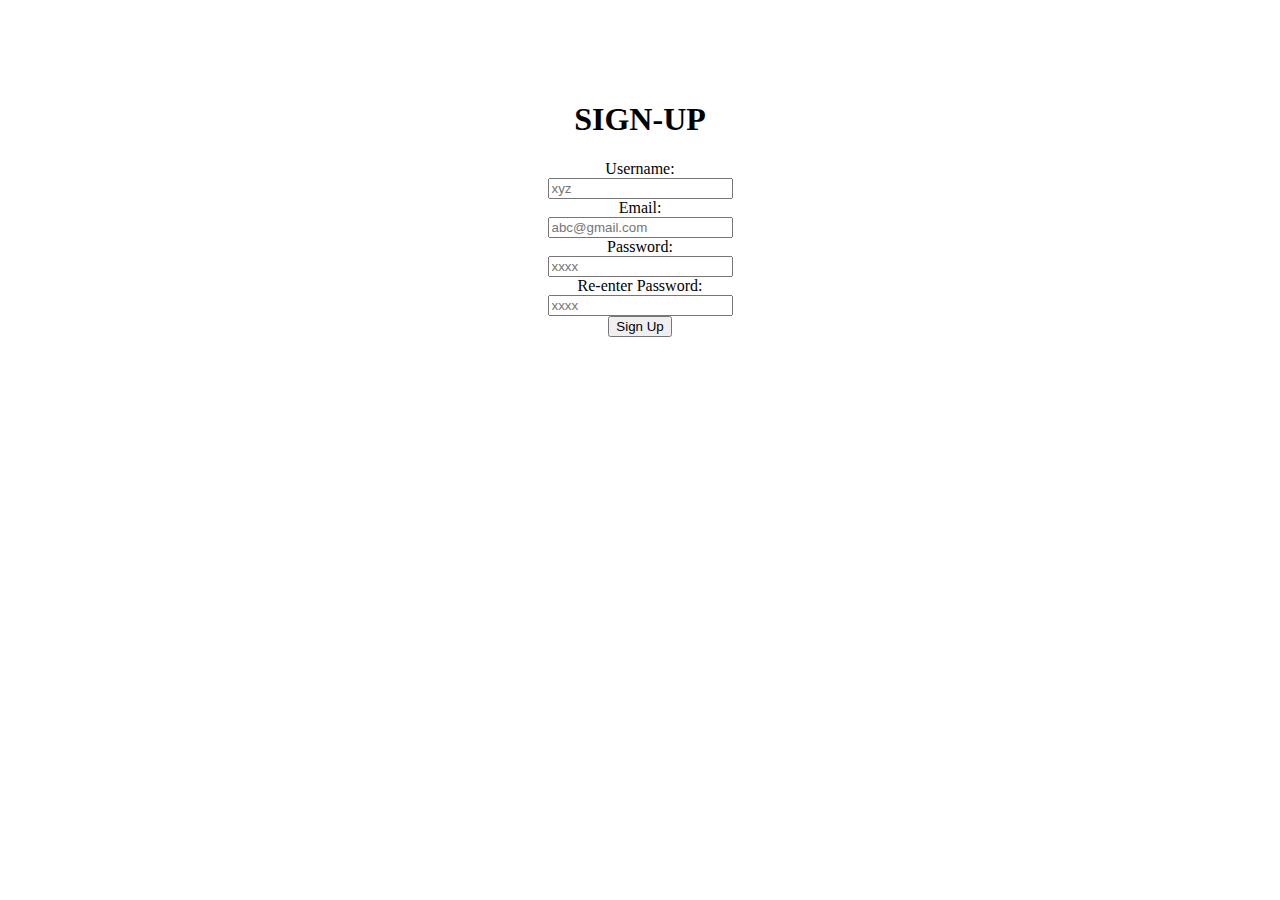
==== index.html @ 6c63bdb5 "Update index.html" ====
<!DOCTYPE html>
<html lang ='en'>
<head>
	<meta charset="	UTF-8">
    <meta name="viewport" content="width=device-width, initial-scale=1">
	<title>registration page</title>
	<style type="text/css">
		body{  
			background-image: url('images.jpg');
			text-align: center;
		}
		.container{
		
		}
	</style>
	<script>
		 function exec(){
		
         	  alert("registration successful");
  
     }
	</script>
</head>
<body><br><br><br><br>
<h1 class="h_1">SIGN-UP</h1>
<div class="container">
	<form>
		<div id="a">Username:</div>
		<input id="aa" type="text" placeholder="xyz">
		<div id="b">Email:</div>
		<input id="bb" type="email" placeholder="abc@gmail.com">
	    <div id="c">Password:</div>
		<input id="cc" type="Password" placeholder="xxxx">
		<div id="d">Re-enter Password:</div><div id="f"></div>
		<input id="dd" type="Password" placeholder="xxxx">
		<br>
		<input id="e" type="submit" value="Sign Up" onclick="exec()">
 	</form>
	</div>
</body>
</html>
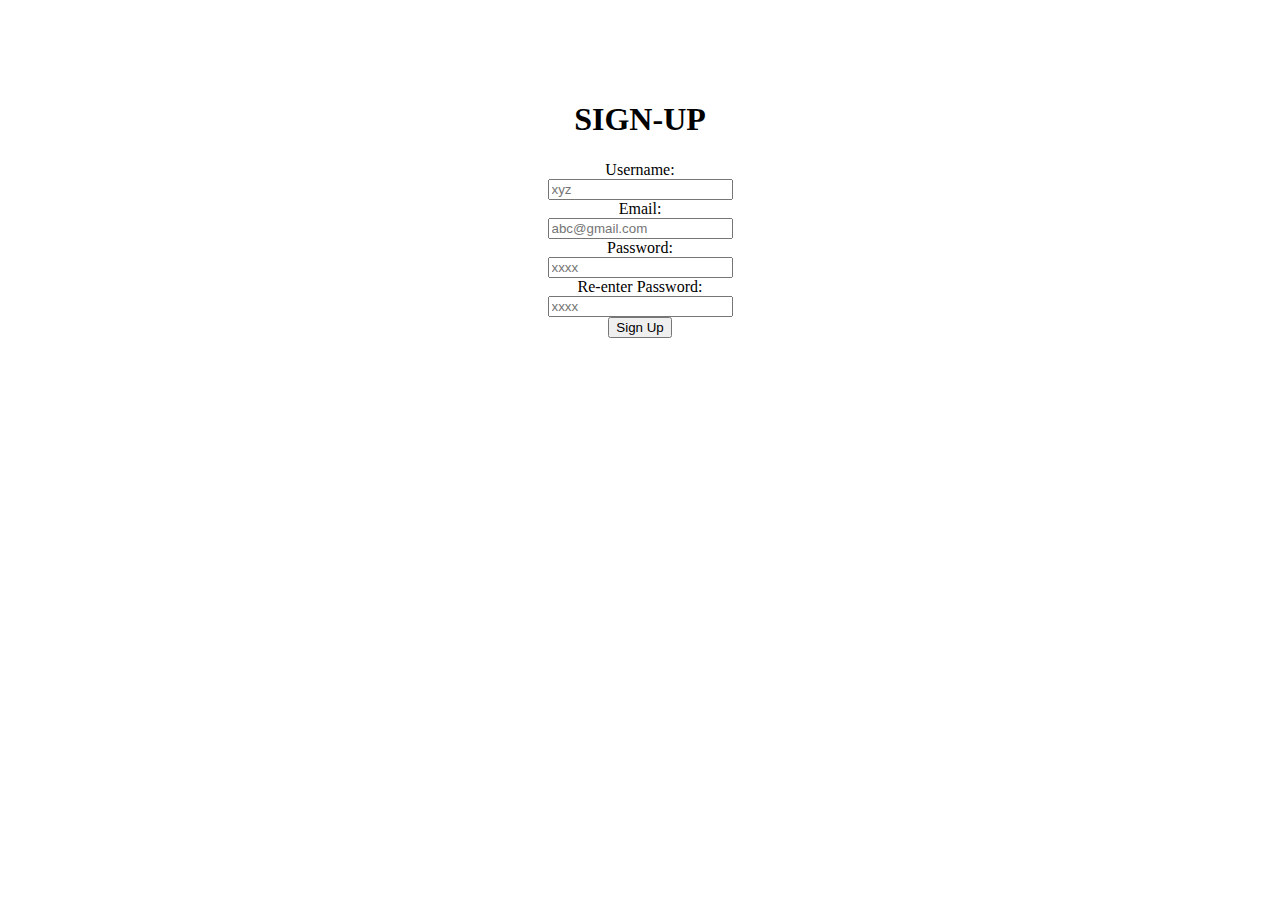
==== commit 5812b6b4: "another cmt" ====
--- a/index.html
+++ b/index.html
@@ -10,7 +10,7 @@
 			text-align: center;
 		}
 		.container{
-		
+		padding: 1px 1px 1px 1px;
 		}
 	</style>
 	<script>
@@ -24,7 +24,7 @@
 <body><br><br><br><br>
 <h1 class="h_1">SIGN-UP</h1>
 <div class="container">
-	<form>
+	<form onsubmit="exec()">
 		<div id="a">Username:</div>
 		<input id="aa" type="text" placeholder="xyz">
 		<div id="b">Email:</div>
@@ -35,6 +35,8 @@
 		<input id="dd" type="Password" placeholder="xxxx">
 		<br>
 		<input id="e" type="submit" value="Sign Up" onclick="exec()">
+		
+		
  	</form>
 	</div>
 </body>
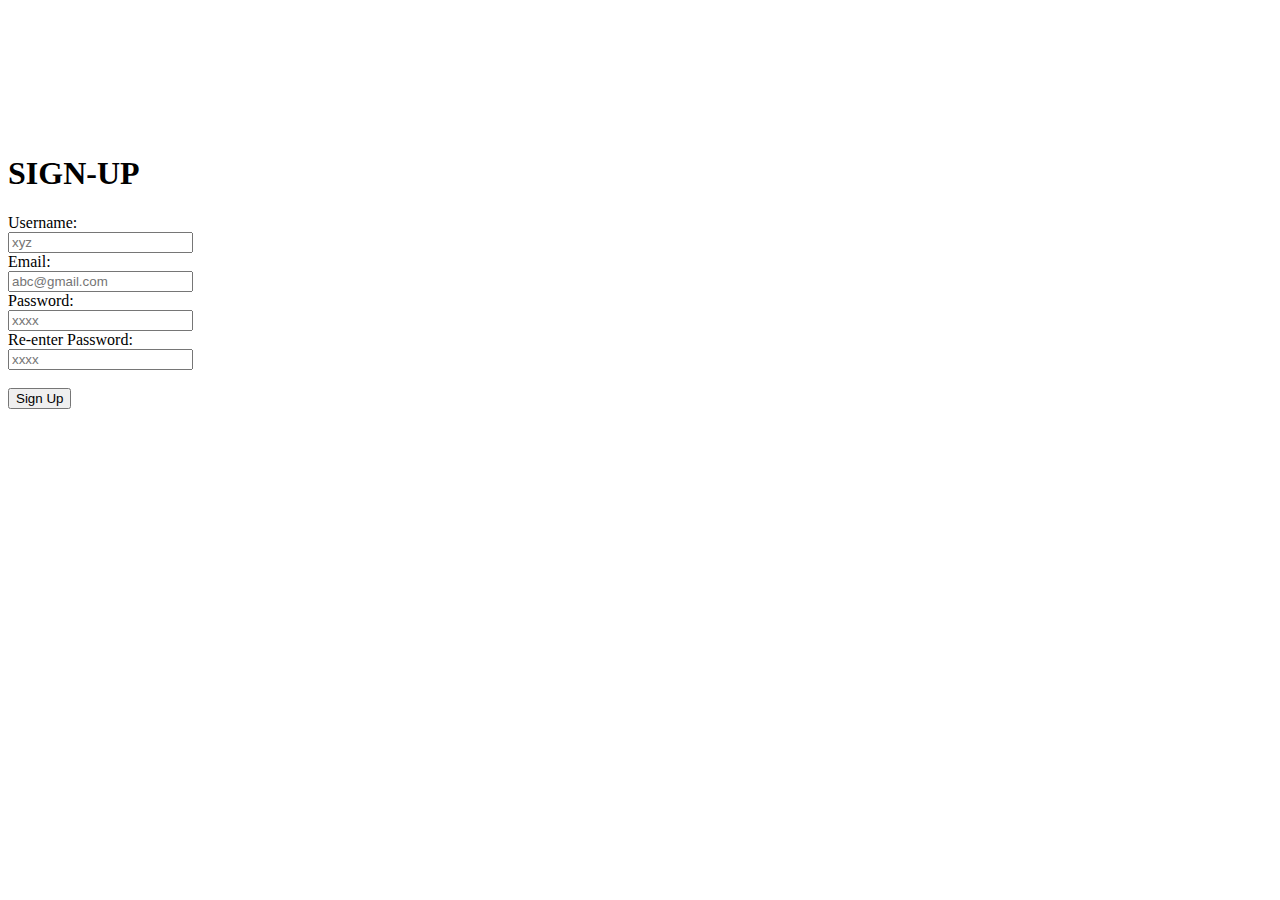
==== commit dc143dcf: "Update index.html" ====
--- a/index.html
+++ b/index.html
@@ -1,43 +1,37 @@
 <!DOCTYPE html>
-<html lang ='en'>
-<head>
-	<meta charset="	UTF-8">
-    <meta name="viewport" content="width=device-width, initial-scale=1">
-	<title>registration page</title>
-	<style type="text/css">
-		body{  
-			background-image: url('images.jpg');
-			text-align: center;
-		}
-		.container{
-		padding: 1px 1px 1px 1px;
-		}
-	</style>
-	<script>
-		 function exec(){
-		
-         	  alert("registration successful");
-  
-     }
-	</script>
-</head>
-<body><br><br><br><br>
-<h1 class="h_1">SIGN-UP</h1>
-<div class="container">
-	<form onsubmit="exec()">
-		<div id="a">Username:</div>
-		<input id="aa" type="text" placeholder="xyz">
-		<div id="b">Email:</div>
-		<input id="bb" type="email" placeholder="abc@gmail.com">
-	    <div id="c">Password:</div>
-		<input id="cc" type="Password" placeholder="xxxx">
-		<div id="d">Re-enter Password:</div><div id="f"></div>
-		<input id="dd" type="Password" placeholder="xxxx">
-		<br>
-		<input id="e" type="submit" value="Sign Up" onclick="exec()">
-		
-		
- 	</form>
-	</div>
-</body>
+<html lang="en">
+  <head>
+    <meta charset="	UTF-8" />
+    <meta name="viewport" content="width=device-width, initial-scale=1" />
+    <title>registration page</title>
+    <link rel="stylesheet" href="a.css" />
+  </head>
+  <body><br><br><br><br/><br/><br/><br/>
+    <div class="heading">
+      <h1 class="h_1">SIGN-UP</h1>
+    </div>
+    <div class="container">
+      <form>
+        <div class="input-field">
+          <div id="a">Username:</div>
+          <input id="username" type="text" placeholder="xyz" />
+        </div>
+        <div class="input-field">
+          <div id="b">Email:</div>
+          <input id="email" type="email" placeholder="abc@gmail.com" />
+        </div>
+        <div class="input-field">
+          <div id="c">Password:</div>
+          <input id="password" type="Password" placeholder="xxxx" />
+        </div>
+        <div class="input-field">
+          <div id="d">Re-enter Password:</div>
+          <input id="cpassword" type="Password" placeholder="xxxx" />
+        </div>
+        <br />
+        <input id="button" class="btn" type="submit" value="Sign Up" />
+      </form>
+    </div>
+    <script src="reg.js" type="text/javascript"></script>
+  </body>
 </html>
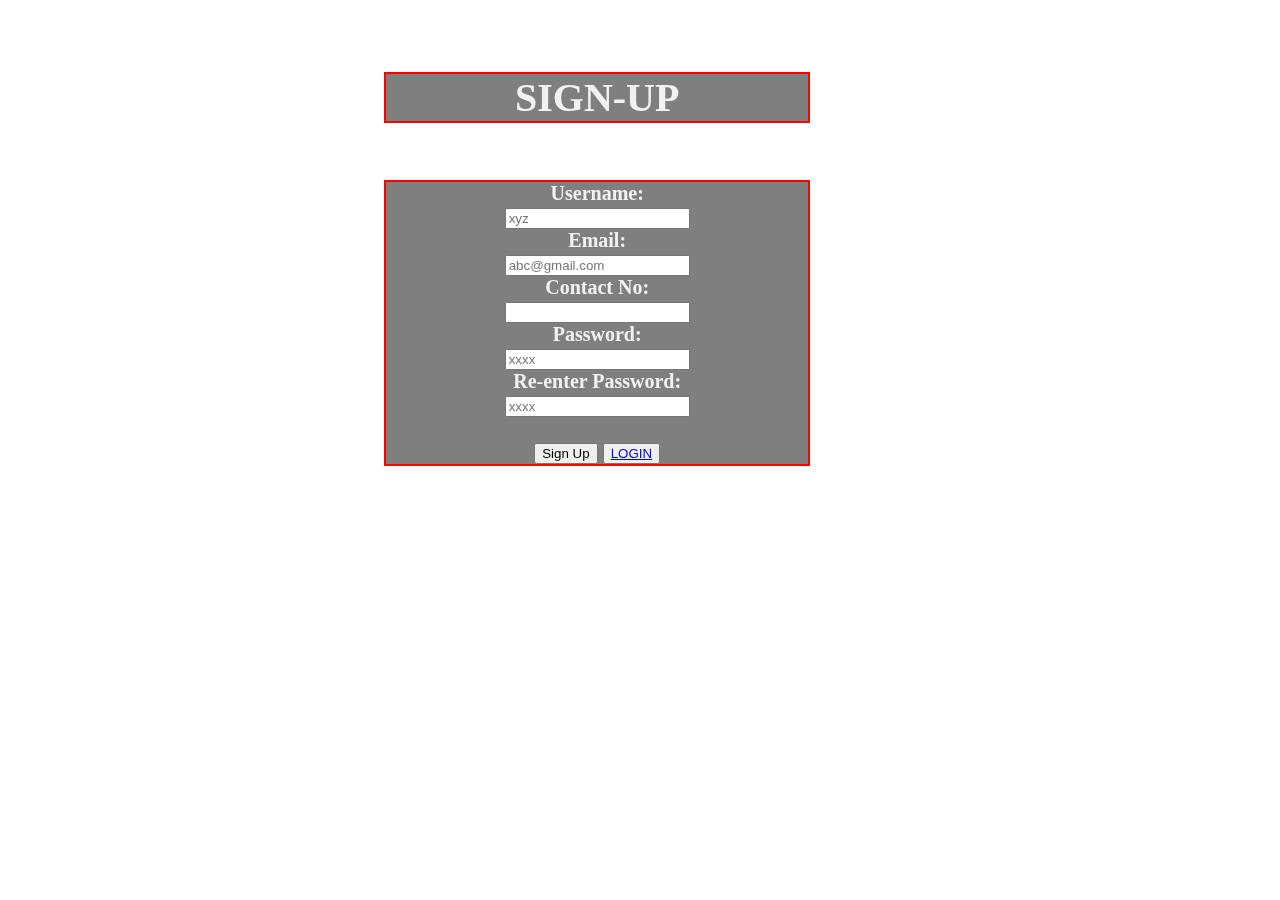
==== commit 84aded78: "Update index.html" ====
--- a/index.html
+++ b/index.html
@@ -5,11 +5,55 @@
     <meta name="viewport" content="width=device-width, initial-scale=1" />
     <title>registration page</title>
     <link rel="stylesheet" href="a.css" />
+	<style>
+		body{
+			 
+		    text-align:center;
+		}
+	
+     .container ,.heading{
+		   border:2px solid red;
+		   width:33%;
+		   color:cyan;
+		   margin-left:30%;
+	   }
+     #myVideo {
+  position: fixed;
+  right: 0;
+  bottom: 0;
+  min-width: 100%; 
+  min-height: 100%;
+}.heading{
+  position: fixed;
+  bottom: 10;
+  right:0;
+  top:5;
+  left:0;
+  background: rgba(0, 0, 0, 0.5);
+  color: #f1f1f1;
+}
+
+.container{
+  position: fixed;
+  bottom: 5;
+  right:0;
+  top:10;
+  left:0;
+  background: rgba(0, 0, 0, 0.5);
+  color: #f1f1f1;
+}
+
+	</style>
   </head>
-  <body><br><br><br><br/><br/><br/><br/>
-    <div class="heading">
+  
+  <body><br><br><br><br>
+    <video autoplay muted loop id="myVideo">
+      <source src="aa.mp4" type="video/mp4">
+    </video>
+    <div class="container1">
+    <div class="heading">	
       <h1 class="h_1">SIGN-UP</h1>
-    </div>
+    </div><br><br><br><br><br><br>
     <div class="container">
       <form>
         <div class="input-field">
@@ -21,6 +65,10 @@
           <input id="email" type="email" placeholder="abc@gmail.com" />
         </div>
         <div class="input-field">
+		 <div id="no">Contact No:</div>
+		 <input id="no1" type="number">
+		 </div>
+		 <div class="input-field">
           <div id="c">Password:</div>
           <input id="password" type="Password" placeholder="xxxx" />
         </div>
@@ -30,8 +78,12 @@
         </div>
         <br />
         <input id="button" class="btn" type="submit" value="Sign Up" />
+        <button style="background-color:black color:white"><a href="login.html">LOGIN</a></button>
       </form>
     </div>
+    
+
+
     <script src="reg.js" type="text/javascript"></script>
   </body>
 </html>
--- a/a.css
+++ b/a.css
@@ -0,0 +1,23 @@
+*{
+	margin: 0;
+}
+body{
+	text-align: center;
+	background:url(a.jpg) no-repeat center center fixed;
+	background-size: cover;
+}
+.container{
+	font-size:20px;
+	font-weight:bolder;
+	color:purple;
+}
+.heading{
+    font-size:20px;
+	color:white;
+}
+#captcha{
+ width: 20%;
+
+ letter-spacing: 1px;
+ margin: auto;
+ }
